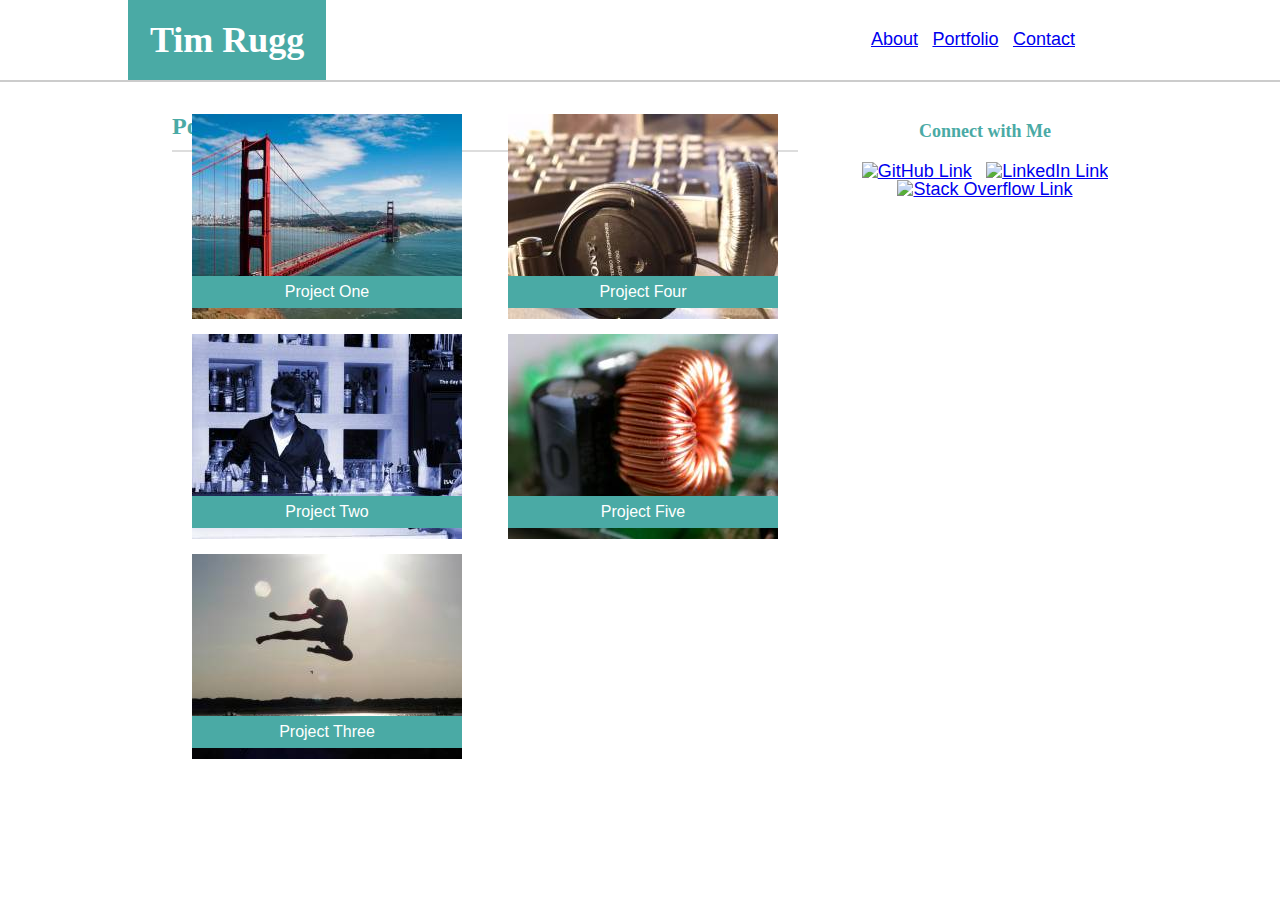
==== portfolio.html @ aaf09d21 "final contact and portfolio" ====
<!DOCTYPE html>
<html lang="en-us">
<head>
	<meta charset="UTF-8">
 	<title>Portfolio</title>
 	<link rel="stylesheet" type="text/css" href="assets/css/reset.css">
	<link rel="stylesheet" type="text/css" href="assets/css/style.css">
</head>
<body>

<!-- Header above the main content -->

	<div class="main_header">

		<header class="main_header_title">
			<h1>Tim Rugg</h1>
		</header>

		<nav class="main_header_sidebar">

			<ul class="nav_list">
			
				<li class=nav_list_item><a href="index.html">About</a></li>
				<li class=nav_list_item><a href="portfolio.html">Portfolio</a></li>
				<li class=nav_list_item><a href="contact.html">Contact</a></li>
			
			</ul>
		</nav>

	</div>

<!-- Main content of the web page -->

	<div class="main_content">

<!-- Summary will display on the left side of the page  -->

		<SUMMARY>
	
			<div class="main_content_header">
				<h2>Portfolio</h2>
			</div>
	
			<div class="main_content_portfolio1">
			
				<ul>
					<li class="li_image"> <a href="tbd.html"> 
						<img src="assets/images/citybridge01.jpg" alt="Project 1 Placeholder">
						<span>Project One</span>
						</a></li>
					<li class="li_image"> <a href="tbd.html"> 
						<img src="assets/images/nightlife01.jpg" alt="Project 2 Placeholder">
						<span>Project Two</span>
						</a></li>
					<li class="li_image"> <a href="tbd.html"> 
						<img src="assets/images/sports01.jpg" alt="Project 3 Placeholder">
						<span>Project Three</span>
						</a></li>
				</ul>
			</div>
			
			<div class="main_content_portfolio2">
			
				<ul>
					<li class="li_image"> <a href="tbd.html"> 
						<img src="assets/images/technics01.jpg" alt="Project 4 Placeholder">
						<span>Project Four</span>
						</a></li>
					<li class="li_image"> <a href="tbd.html"> 
						<img src="assets/images/technics03.jpg" alt="Project 5 Placeholder">
						<span>Project Five</span>
						</a></li>
				</ul>
			</div>

		</SUMMARY>

<!-- sidebar displays on the right side and wraps a navigation list -->

		<nav class="main_content_sidebar">

			<ul class="nav_list">
				
				<h3 class="nav_list_header">
					Connect with Me
				</h3>
				
				<li class=nav_list_item>
					<a href="https://github.com/Timster2938" target=_blank>
						<img src="assets/images/github.png" alt="GitHub Link" width="42" height="42"></a></li>
				<li class=nav_list_item>
					<a href="https://www.linkedin.com/in/timrugg" target=_blank>
						<img src="assets/images/linkedin.png" alt="LinkedIn Link" width="42" height="42"></a></li>
				<li class=nav_list_item>
					<a href="https://stackoverflow.com/users/8816762/timster2938" target=_blank>
						<img src="assets/images/overflow.png" alt="Stack Overflow Link" width="42" height="42"></a></li>
			
			</ul>
		</nav>

	</div> <!-- this div ends the main_content section -->

</body>
</html>
---- assets/css/style.css ----
/**
 * Layout for all Basic-Portfolio web pages
 **/

body {
	background-image: url("../images/checkered_pattern.png");
	color: #777777;
 	font-family: "Arial", Helvetica, sans-serif;
}

header {}

footer {
	width: 100%;
	background-color: #666666;
	color: #777777;
	border-width: 5px;
	border-top-style: solid;
	border-color: #4aaaa5;
	font-size: 16px;
	font-weight: bold;
	text-align: center;
	padding: 22px;
	bottom: 0;
	}

h1, h2, h3 {
	font-family: "Georgia", serif;
	font-weight: bold;
	text-align: left;
}

h1 {
	font-size: 36px;
}

h2 {
	font-size: 24px;
}

h3 {
	font-size: 18px;
}

p {
	font-size: 18px;
	text-align: left;
	margin-bottom: 18px;
	line-height: 27px;
}

summary {
	width: 650px;
	position: relative;
}

nav {}

.main_header {
	width: 100%;
	background-color: #ffffff;
	margin: auto;
	border-bottom-style: solid;
	border-width: 2px;
	border-color: #cccccc;
}

.main_header_title {
	display: inline-block;
	background-color: #4aaaa5;
	color: #ffffff;
	padding: 22px;
	position: relative;
	left: 10%;
}

.main_header_sidebar {
	display: inline-block;
	position: absolute;
	right: 200px;
	top: 10px;
}

.main_content {
	width: 960px;
	background-color: #ffffff;
	position: relative;
	left: 0px;
	margin: auto;
	margin-top: 20px;
	margin-bottom: 20px;
}

.main_content_header {
	color: #4aaaa5;
	padding-top: 12px;
	margin-right: 12px;
	padding-bottom: 12px;
	margin-left: 12px;
	border-bottom-style: solid;
	border-width: 2px;
	border-color: #dddddd;
}

.main_content_summary {
	margin-top: 12px;
	margin-right: 12px;
	padding-bottom: 12px;
	margin-left: 12px;
}

.main_content_contactme{
	padding: 22px;
}

textarea {
	height:100px;
}

.input_field {
	padding: 20px;
}

.input_value {
	width: 400px;
}

.send_button {
	background-color: #4aaaa5;
	color:#ffffff;
	font-size: 18px;
	text-align: center;
	width: 135px;
	padding: 8px;
}

.main_content_portfolio1{
	width: 334px;
	height: 665px;
	position:absolute;
	top: 0;
	left: 0;
}

.main_content_portfolio2{
	width: 334px;
	height: 665px;
	position: absolute;
	top: 0;
	right: 0;
}

.li_image {
	position: relative;
	left: 32px;
}

.li_image img {
	margin-top: 12px;
}

.li_image span {
	width: 254px; /* 254+padding=8*2=16=270 */
	background-color: #4aaaa5;
	color: #ffffff;
	text-align: center;
	position: absolute;
	left: 0;
	bottom: 14px;
	padding: 8px;
}

.main_content_sidebar {
	clear: both;    /* clear and reset overflow here because main content sidebar */
	overflow: auto; /* is the next html after float was used in summary           */
	width: 270px;
	background-color: #ffffff;
	position: absolute;
	right: 0;
	top: 0; 
	text-align: center;
}

.nav_list {
	padding-top: 20px;
	padding-bottom: 20px;
}

.nav_list_header {
	color: #4aaaa5;
	text-align: center;
	padding-bottom: 22px;
}

.nav_list_item {
	display: inline-block;
	list-style-type: none;
	font-size: 18px;
	padding: 0 5px 0 5px;
}

#MyPicture {
	float: left;
	margin-right: 18px;
	margin-bottom: 6px;
}
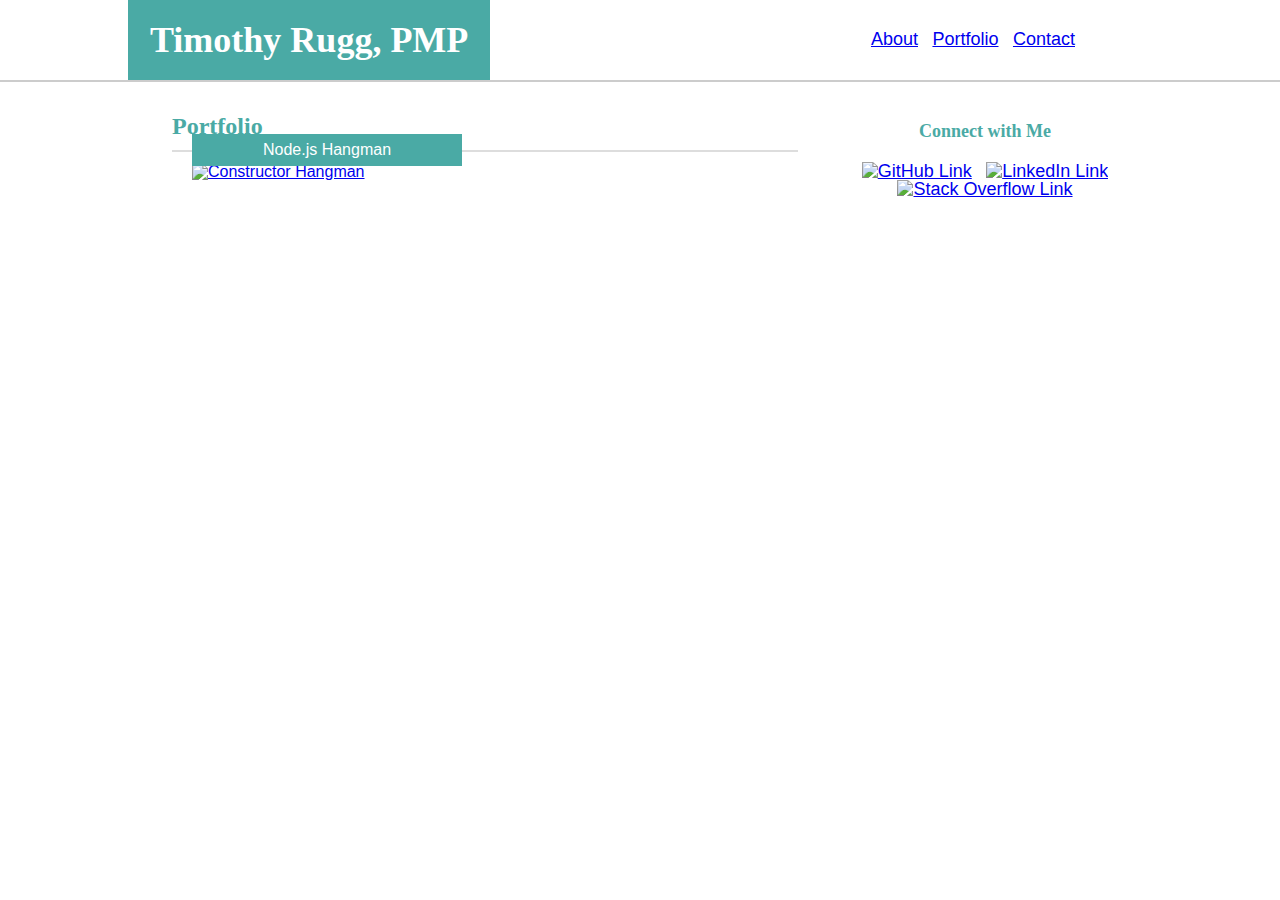
==== commit 2432102e: "update name, picture, and bio" ====
--- a/portfolio.html
+++ b/portfolio.html
@@ -13,7 +13,7 @@
 	<div class="main_header">
 
 		<header class="main_header_title">
-			<h1>Tim Rugg</h1>
+			<h1>Timothy Rugg, PMP</h1>
 		</header>
 
 		<nav class="main_header_sidebar">
@@ -44,22 +44,22 @@
 			<div class="main_content_portfolio1">
 			
 				<ul>
-					<li class="li_image"> <a href="tbd.html"> 
-						<img src="assets/images/citybridge01.jpg" alt="Project 1 Placeholder">
-						<span>Project One</span>
+					<li class="li_image"> <a href="https://github.com/Timster2938/ConstructorHangman/blob/master/README.md"> 
+						<img src="assets/images/constructorhangman.png" alt="Constructor Hangman" height="205" width="270">
+						<span>Node.js Hangman</span>
 						</a></li>
-					<li class="li_image"> <a href="tbd.html"> 
+					<!-- <li class="li_image"> <a href="tbd.html"> 
 						<img src="assets/images/nightlife01.jpg" alt="Project 2 Placeholder">
 						<span>Project Two</span>
 						</a></li>
 					<li class="li_image"> <a href="tbd.html"> 
 						<img src="assets/images/sports01.jpg" alt="Project 3 Placeholder">
 						<span>Project Three</span>
-						</a></li>
+						</a></li> -->
 				</ul>
 			</div>
 			
-			<div class="main_content_portfolio2">
+			<!-- <div class="main_content_portfolio2">
 			
 				<ul>
 					<li class="li_image"> <a href="tbd.html"> 
@@ -71,7 +71,7 @@
 						<span>Project Five</span>
 						</a></li>
 				</ul>
-			</div>
+			</div> -->
 
 		</SUMMARY>
 
--- a/assets/css/style.css
+++ b/assets/css/style.css
@@ -137,7 +137,7 @@
 .main_content_portfolio1{
 	width: 334px;
 	height: 665px;
-	position:absolute;
+	/* position:absolute; */
 	top: 0;
 	left: 0;
 }
